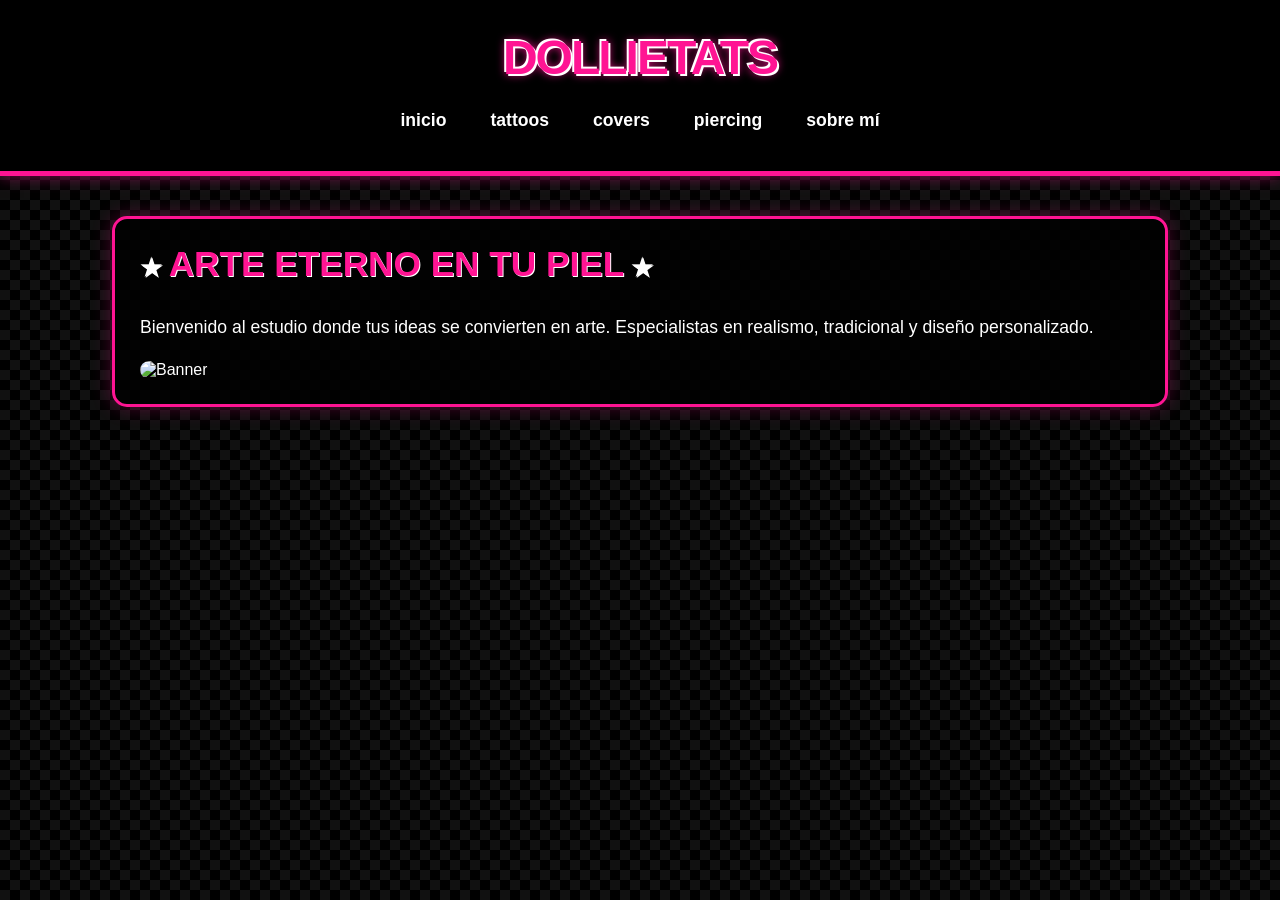
==== index.html @ 48e815b9 "Add files via upload" ====
<!DOCTYPE html>
<html lang="es">
<head>
    <meta charset="UTF-8">
    <title>TattooInicio</title>
    <link rel="stylesheet" href="style.css">
</head>
<body>
    <header>
        <h1>Dollietats</h1>
        <nav>
            <a href="index.html">Inicio</a>
            <a href="tattoos.html">Tattoos</a>
            <a href="covers.html">Covers</a>
            <a href="piercing.html">Piercing</a>
            <a href="sobre-mi.html">Sobre Mí</a>
        </nav>
    </header>

    <div class="container">
        <h2>Arte Eterno en tu Piel</h2>
        <p>Bienvenido al estudio donde tus ideas se convierten en arte. Especialistas en realismo, tradicional y diseño personalizado.</p>
        <img src="https://via.placeholder.com/800x400/111/d4af37?text=Banner+Tatuaje" alt="Banner" style="width:100%; border-radius:10px;">
    </div>

   
</body>
</html>
---- style.css ----
body {
    background-color: #000000;
    color: #ffffff;
    font-family: 'Verdana', Geneva, Tahoma, sans-serif; 
    margin: 0;
    padding: 0;
   
    background-image: 
        linear-gradient(45deg, #111 25%, transparent 25%), 
        linear-gradient(-45deg, #111 25%, transparent 25%),
        linear-gradient(45deg, transparent 75%, #111 75%),
        linear-gradient(-45deg, transparent 75%, #111 75%);
    background-size: 20px 20px;
    background-position: 0 0, 0 10px, 10px -10px, -10px 0px;
}

header {
    background-color: #000000;
    padding: 30px 0;
    text-align: center;
    border-bottom: 5px solid #FF1493; 
    box-shadow: 0 0 15px rgba(255, 20, 147, 0.5); 
}

h1 {
    color: #FF1493; 
    font-family: 'Impact', Charcoal, sans-serif; 
    text-transform: uppercase;
    font-size: 3rem;
    margin: 0 0 15px 0;
    text-shadow: 2px 2px 0px #fff, -2px -2px 0px #fff, 0 0 10px #FF1493; 
    letter-spacing: -2px;
}

nav {
    display: flex;
    justify-content: center;
    flex-wrap: wrap;
    gap: 10px;
    padding: 0 10px;
}

nav a {
    color: #ffffff;
    text-decoration: none;
    padding: 8px 15px;
    font-weight: bold;
    text-transform: lowercase; 
    font-size: 1.1rem;
    border: 2px solid transparent;
    transition: all 0.2s ease-in-out;
}

nav a:hover {
    color: #000000;
    background-color: #FF1493; 
    border: 2px solid #ffffff;
    box-shadow: 0 0 10px #FF1493;
}

.container {
    max-width: 1000px;
    margin: 40px auto;
    padding: 25px;
    background-color: rgba(0, 0, 0, 0.8); 
    border: 3px solid #FF1493; 
    border-radius: 15px;
    box-shadow: 0 0 20px rgba(255, 20, 147, 0.3);
}

h2 {
    color: #FF1493;
    font-family: 'Impact', sans-serif;
    text-transform: uppercase;
    font-size: 2.2rem;
    margin-top: 0;
    text-shadow: 1px 1px 0px #fff;
}

p {
    line-height: 1.6;
    font-size: 1.1rem;
    margin-bottom: 20px;
}


h2::before, h2::after {
    content: " ★ "; 
    color: #fff;
    font-size: 1.5rem;
}

.gallery {
    display: flex;
    flex-wrap: wrap;
    justify-content: center;
    gap: 20px;
}

.gallery-item {
    width: 280px;
    height: 280px;
    background-color: #111;
    border: 4px solid #FF1493;
    display: flex;
    align-items: center;
    justify-content: center;
    color: #FF1493;
    font-weight: bold;
    font-size: 1.2rem;
    text-transform: uppercase;
    transition: transform 0.3s;
    overflow: hidden;
    position: relative;
}

.gallery-item:hover {
    transform: scale(1.05) rotate(2deg); 
    box-shadow: 0 0 15px #FF1493;
}


.gallery-item::before {
    content: "";
    position: absolute;
    top: 0; left: 0; width: 100%; height: 100%;
    background-image: repeating-linear-gradient(
        -45deg,
        #222,
        #222 5px,
        #333 5px,
        #333 10px
    );
    opacity: 0.3;
    z-index: -1;
}

ul.scene-list {
    list-style: none;
    padding: 0;
    line-height: 2.2;
    font-size: 1.2rem;
}

ul.scene-list li::before {
    content: "☠ "; 
    color: #FF1493;
    margin-right: 10px;
}

footer {
    text-align: center;
    padding: 25px;
    font-size: 0.9rem;
    color: #FF1493;
    border-top: 3px solid #FF1493;
    margin-top: 50px;
    font-weight: bold;
    background-color: #111;
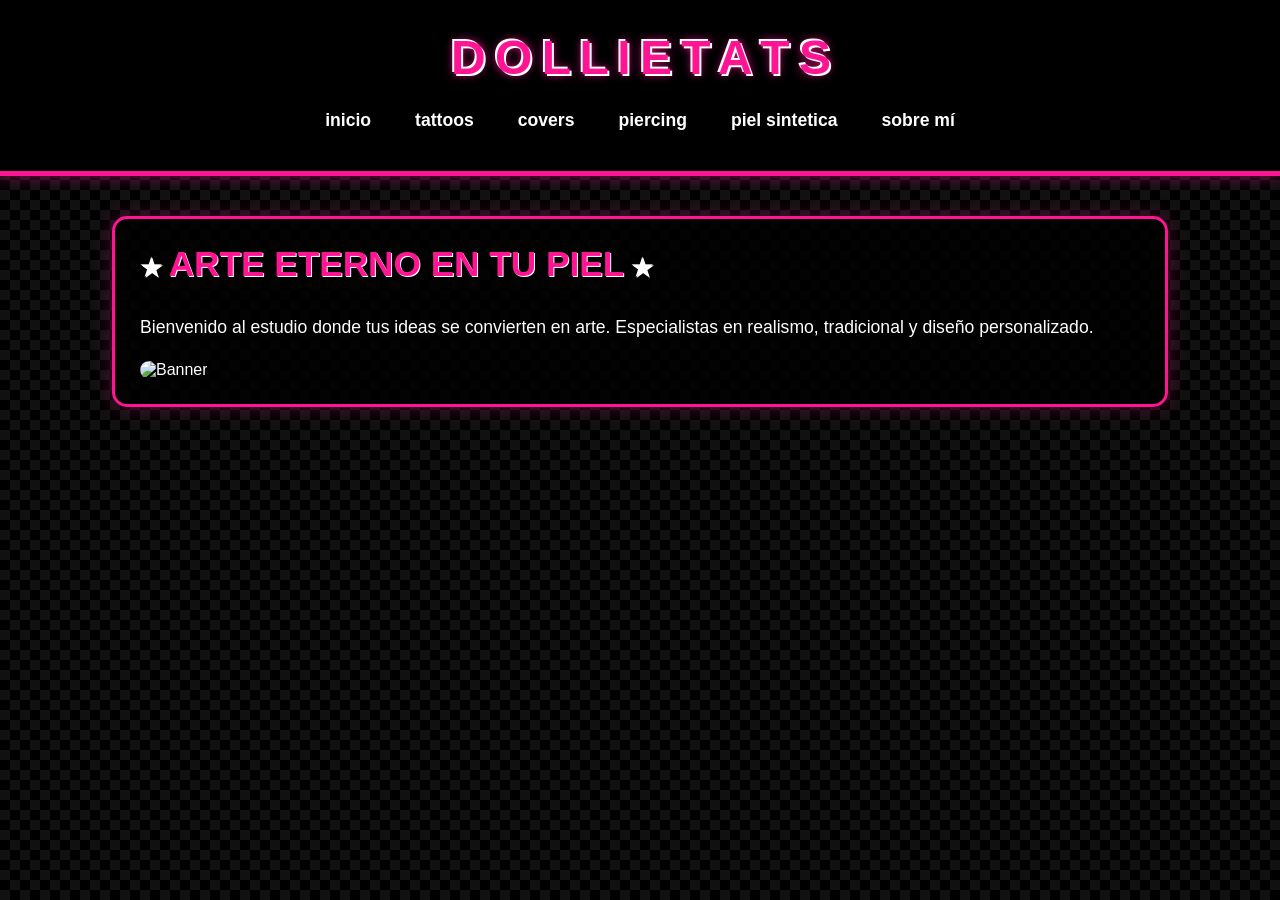
==== commit 7872d72a: "Update index.html" ====
--- a/index.html
+++ b/index.html
@@ -7,12 +7,13 @@
 </head>
 <body>
     <header>
-        <h1>Dollietats</h1>
+        <h1>D o l l i e t a t s</h1>
         <nav>
             <a href="index.html">Inicio</a>
             <a href="tattoos.html">Tattoos</a>
             <a href="covers.html">Covers</a>
             <a href="piercing.html">Piercing</a>
+            <a href="Pielsint.html">Piel Sintetica</a>
             <a href="sobre-mi.html">Sobre Mí</a>
         </nav>
     </header>
@@ -25,4 +26,4 @@
 
    
 </body>
-</html>+</html>
